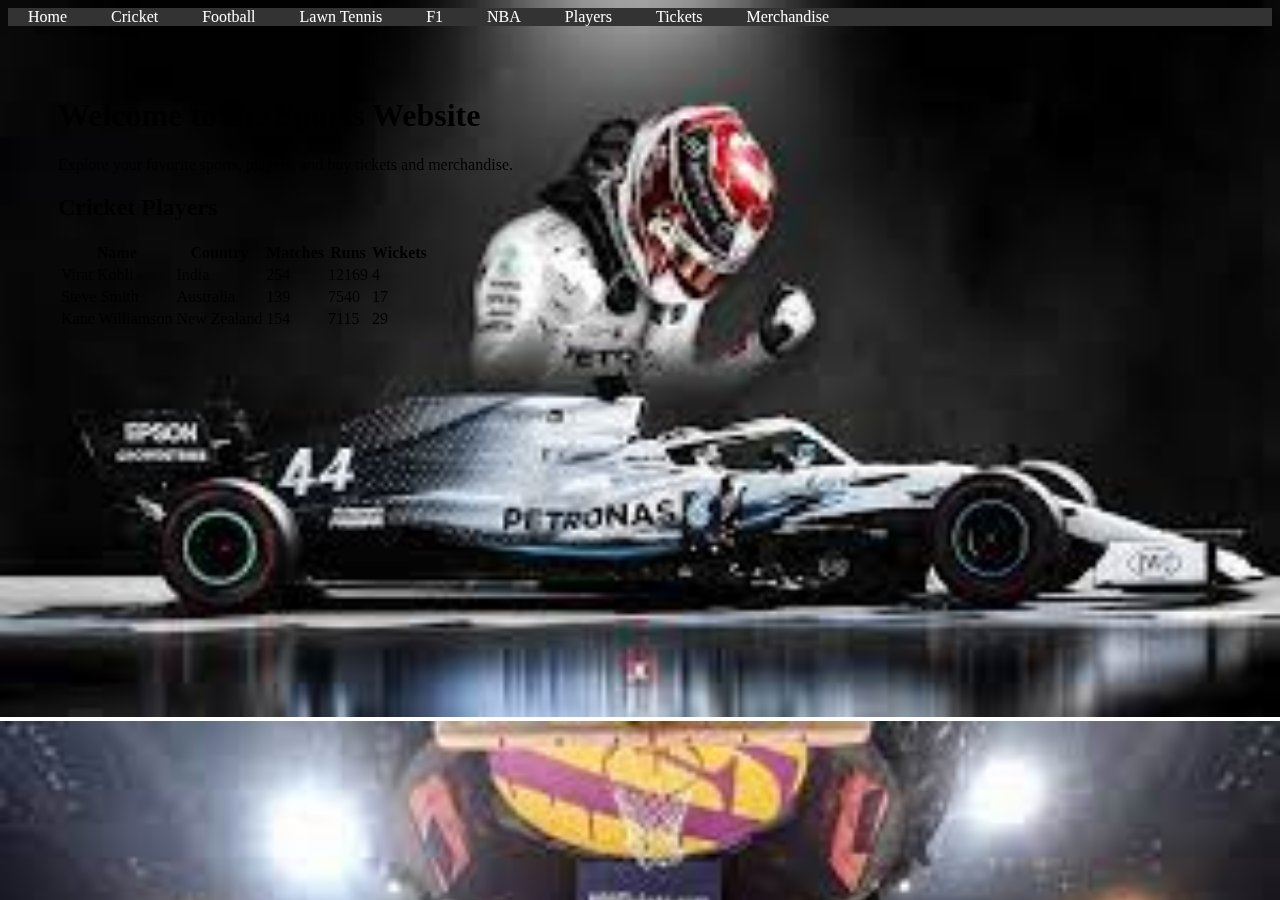
==== sportswebsite.html @ 08744020 "Add files via upload" ====
<!DOCTYPE html>
<html>
<head>
  <title>Sports Website</title>
  <style>

    nav {
      background-color: #333;
    }

    nav a {
      color: white;
      padding: 10px 20px;
      text-decoration: none;
    }

    .content {
      padding: 50px;
    }

    
    .marquee-container {
      position: fixed;
      top: 0;
      left: 0;
      width: 100%;
      height: 100%;
      z-index: -1;
      overflow: hidden;
    }

    .marquee-images {
      animation: marquee-animation 5s linear infinite;
      width: 100%;
    }

    
    }
  </style>
</head>
<body>
  <nav>
    <a href="#" class="active">Home</a>
    <a href="#">Cricket</a>
    <a href="#">Football</a>
    <a href="#">Lawn Tennis</a>
    <a href="#">F1</a>
    <a href="#">NBA</a>
    <a href="#">Players</a>
    <a href="#">Tickets</a>
    <a href="#">Merchandise</a>
  </nav>

  <div class="marquee-container">
    <img class="marquee-images" src="download (1).jpg" alt="Moving Image 1">
    <img class="marquee-images" src="download.jpg" alt="Moving Image 2">
    <img class="marquee-images" src="gettyimages-1436025143-612x612.jpg" alt="Moving Image 3">
  </div>

  <div class="content">
    <h1>Welcome to the Sports Website</h1>
    <p>Explore your favorite sports, players, and buy tickets and merchandise.</p>

    <h2>Cricket Players</h2>
    <table>
      <tr>
        <th>Name</th>
        <th>Country</th>
        <th>Matches</th>
        <th>Runs</th>
        <th>Wickets</th>
      </tr>
      <tr>
        <td>Virat Kohli</td>
        <td>India</td>
        <td>254</td>
        <td>12169</td>
        <td>4</td>
      </tr>
      <tr>
        <td>Steve Smith</td>
        <td>Australia</td>
        <td>139</td>
        <td>7540</td>
        <td>17</td>
      </tr>
      <tr>
        <td>Kane Williamson</td>
        <td>New Zealand</td>
        <td>154</td>
        <td>7115</td>
        <td>29</td>
      </tr>
    </table>
  </div>
</body>
</html>
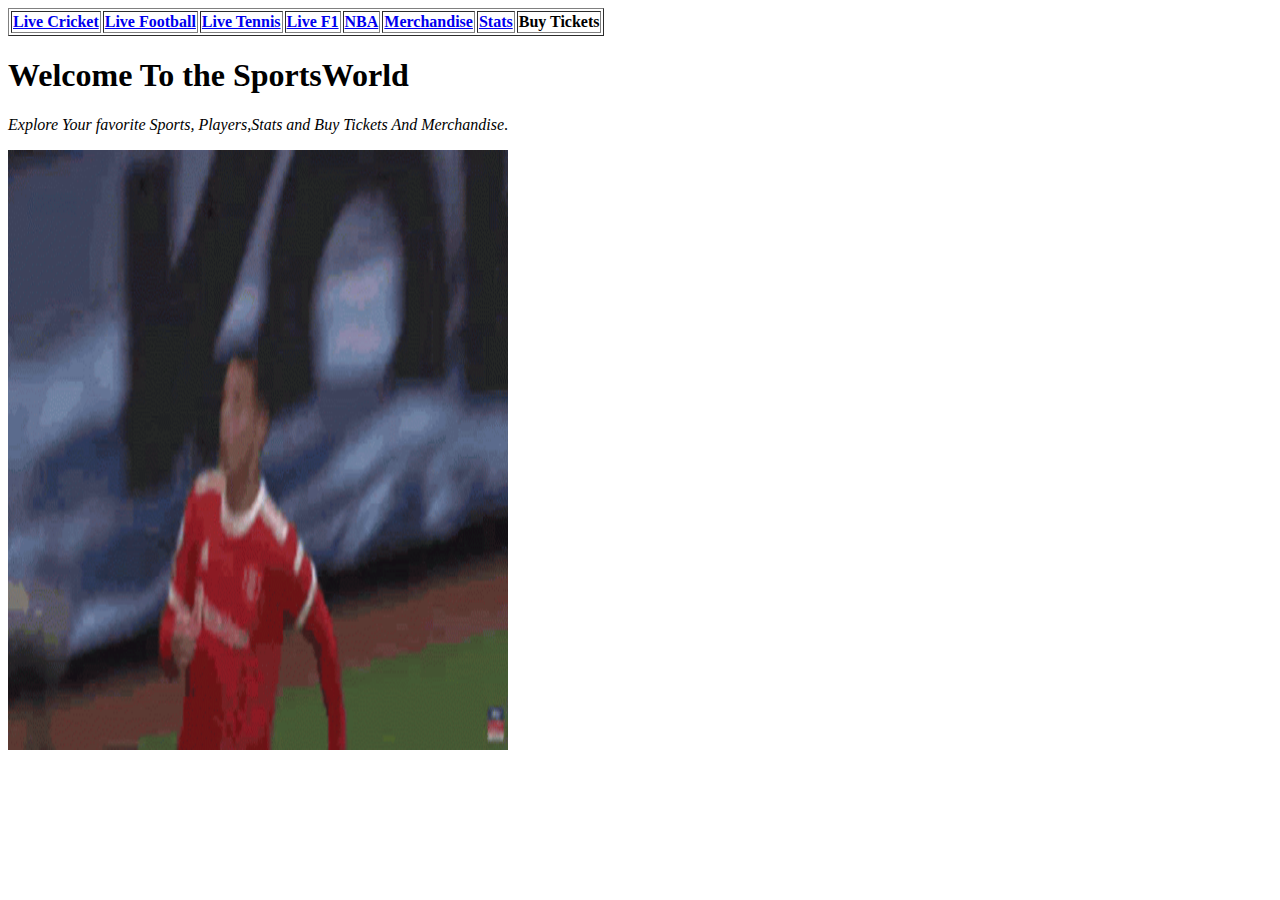
==== commit 565c514c: "Add files via upload" ====
--- a/sportswebsite.html
+++ b/sportswebsite.html
@@ -2,97 +2,43 @@
 <!DOCTYPE html>
 <html>
 <head>
-  <title>Sports Website</title>
-  <style>
-
-    nav {
-      background-color: #333;
-    }
-
-    nav a {
-      color: white;
-      padding: 10px 20px;
-      text-decoration: none;
-    }
-
-    .content {
-      padding: 50px;
-    }
+  <title>SportsWorld</title>
+      <table>
+      <table border="1">
+          <tr>
+              <th>
+              <a href="https://www.cricbuzz.com/cricket-match/live-scores" target="_blank"> Live Cricket </a>
+              </th>
+              <th>
+              <a href="https://www.goal.com/en-in/live-scores" target="_blank"> Live Football </a>
+            </th>
+              <th>
+              <a href="https://www.livescore.in/tennis/" target="_blank"> Live Tennis </a>
+            </th>
+              <th>
+              <a href="https://www.formula1.com/en/f1-live-lite.html" target="_blank"> Live F1 </a>
+            </th>
+              <th>
+              <a href="https://www.nba.com/watch/featured" target="_blank"> NBA </a>
+            </th>
+              <th>
+                <a href="https://www.nike.com/in/w/new-clothing-3n82yz6ymx6" target="_blank"> Merchandise </a>
+              <th>
+                <a href="https://www.sportstats.ca/" target="_blank"> Stats </a>
+              <th>Buy Tickets</th>
+          </tr>
+      </table>
+  
+</head>
+<body>
+  <div class="content">
+    <h1>Welcome To the SportsWorld</h1>
+    <p><i>Explore Your favorite Sports, Players,Stats and Buy Tickets And Merchandise</i>.</p>
+    <img src="siuuu-siuu.gif" alt="Ronaldo" style="width: 500px;px;height: 600px;px;">
+    
 
     
-    .marquee-container {
-      position: fixed;
-      top: 0;
-      left: 0;
-      width: 100%;
-      height: 100%;
-      z-index: -1;
-      overflow: hidden;
-    }
-
-    .marquee-images {
-      animation: marquee-animation 5s linear infinite;
-      width: 100%;
-    }
-
-    
-    }
-  </style>
-</head>
-<body>
-  <nav>
-    <a href="#" class="active">Home</a>
-    <a href="#">Cricket</a>
-    <a href="#">Football</a>
-    <a href="#">Lawn Tennis</a>
-    <a href="#">F1</a>
-    <a href="#">NBA</a>
-    <a href="#">Players</a>
-    <a href="#">Tickets</a>
-    <a href="#">Merchandise</a>
-  </nav>
-
-  <div class="marquee-container">
-    <img class="marquee-images" src="download (1).jpg" alt="Moving Image 1">
-    <img class="marquee-images" src="download.jpg" alt="Moving Image 2">
-    <img class="marquee-images" src="gettyimages-1436025143-612x612.jpg" alt="Moving Image 3">
   </div>
 
-  <div class="content">
-    <h1>Welcome to the Sports Website</h1>
-    <p>Explore your favorite sports, players, and buy tickets and merchandise.</p>
-
-    <h2>Cricket Players</h2>
-    <table>
-      <tr>
-        <th>Name</th>
-        <th>Country</th>
-        <th>Matches</th>
-        <th>Runs</th>
-        <th>Wickets</th>
-      </tr>
-      <tr>
-        <td>Virat Kohli</td>
-        <td>India</td>
-        <td>254</td>
-        <td>12169</td>
-        <td>4</td>
-      </tr>
-      <tr>
-        <td>Steve Smith</td>
-        <td>Australia</td>
-        <td>139</td>
-        <td>7540</td>
-        <td>17</td>
-      </tr>
-      <tr>
-        <td>Kane Williamson</td>
-        <td>New Zealand</td>
-        <td>154</td>
-        <td>7115</td>
-        <td>29</td>
-      </tr>
-    </table>
-  </div>
 </body>
 </html>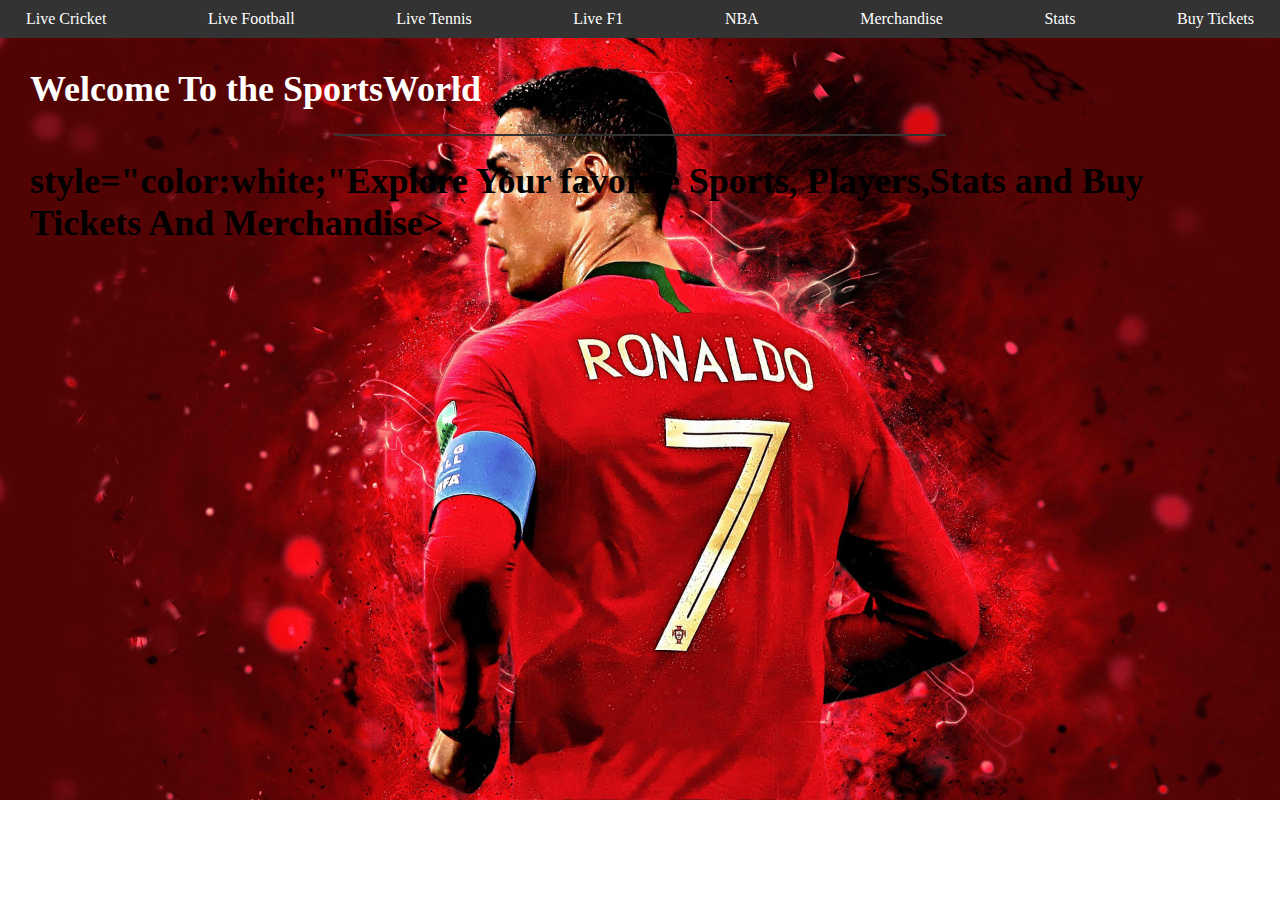
==== commit 03da4279: "Add files via upload" ====
--- a/sportswebsite.html
+++ b/sportswebsite.html
@@ -1,44 +1,28 @@
-
 <!DOCTYPE html>
 <html>
 <head>
   <title>SportsWorld</title>
-      <table>
-      <table border="1">
-          <tr>
-              <th>
-              <a href="https://www.cricbuzz.com/cricket-match/live-scores" target="_blank"> Live Cricket </a>
-              </th>
-              <th>
-              <a href="https://www.goal.com/en-in/live-scores" target="_blank"> Live Football </a>
-            </th>
-              <th>
-              <a href="https://www.livescore.in/tennis/" target="_blank"> Live Tennis </a>
-            </th>
-              <th>
-              <a href="https://www.formula1.com/en/f1-live-lite.html" target="_blank"> Live F1 </a>
-            </th>
-              <th>
-              <a href="https://www.nba.com/watch/featured" target="_blank"> NBA </a>
-            </th>
-              <th>
-                <a href="https://www.nike.com/in/w/new-clothing-3n82yz6ymx6" target="_blank"> Merchandise </a>
-              <th>
-                <a href="https://www.sportstats.ca/" target="_blank"> Stats </a>
-              <th>Buy Tickets</th>
-          </tr>
-      </table>
-  
+  <link rel="stylesheet" href="styles.css">
 </head>
 <body>
+  <nav class="navbar">
+      <ul>
+        <li><a href="https://www.cricbuzz.com/cricket-match/live-scores" target="_blank">Live Cricket</a></li>
+        <li><a href="https://www.goal.com/en-in/live-scores" target="_blank">Live Football</a></li>
+        <li><a href="https://www.livescore.in/tennis/" target="_blank">Live Tennis</a></li>
+        <li><a href="https://www.formula1.com/en/f1-live-lite.html" target="_blank">Live F1</a></li>
+        <li><a href="https://www.nba.com/watch/featured" target="_blank">NBA</a></li>
+        <li><a href="https://www.nike.com/in/w/new-clothing-3n82yz6ymx6" target="_blank">Merchandise</a></li>
+        <li><a href="https://www.sportstats.ca/" target="_blank">Stats</a></li>
+        <li><a href="#buy-tickets">Buy Tickets</a></li>
+      </ul>
+  </nav>
+
   <div class="content">
-    <h1>Welcome To the SportsWorld</h1>
-    <p><i>Explore Your favorite Sports, Players,Stats and Buy Tickets And Merchandise</i>.</p>
-    <img src="siuuu-siuu.gif" alt="Ronaldo" style="width: 500px;px;height: 600px;px;">
-    
-
-    
+    <h1 style=color:white;="title">Welcome To the SportsWorld</h1>
+    <hr class="divider">
+    <p><h1>style="color:white;"Explore Your favorite Sports, Players,Stats and Buy Tickets And Merchandise></h1></p>
   </div>
 
 </body>
-</html>+</html>
--- a/styles.css
+++ b/styles.css
@@ -0,0 +1,99 @@
+body {
+    margin: 0;
+    padding: 0;
+  }
+  
+  .navbar {
+    background-color: #333;
+    padding: 10px;
+  }
+  
+  .navbar ul {
+    list-style-type: none;
+    margin: 0;
+    padding: 0;
+    display: flex;
+    justify-content: space-between;
+  }
+  
+  .navbar li {
+    margin-right: 20px;
+  }
+  
+  .navbar li:last-child {
+    margin-right: 0;
+  }
+  
+  .navbar a {
+    color: white;
+    text-decoration: none;
+    padding: 8px 16px;
+  }
+  
+  .navbar a:hover {
+    background-color: #555;
+  }
+  
+  .content {
+    margin: 30px;
+  }
+  
+  h1 {
+    font-size: 36px;
+  }
+  
+  p {
+    font-size: 18px;
+  }
+  
+  img {
+    display: block;
+    margin-top: 20px;
+  }
+
+.title {
+    text-align: center;
+  }
+  
+  .divider {
+    width: 50%;
+    margin: 20px auto;
+    border: 1px solid #333;
+  }
+
+body {
+    background-image: url('1717717.jpg'); 
+    background-repeat: no-repeat;
+    background-size: cover;
+    transition: background-image 1s ease-in-out; 
+  }
+  
+  .title {
+    text-align: center;
+  }
+  
+  .divider {
+    width: 50%;
+    margin: 20px auto;
+    border: 1px solid #333;
+  }
+  
+
+  @keyframes changeBackground {
+    0% {
+      background-image: url(1717717.jpg);
+    }
+    50% {
+      background-image: url('2287608.jpg');
+    }
+    100% {
+      background-image: url('carlo.jpg');
+    }
+  }
+  
+ 
+  body {
+    animation: changeBackground 4s infinite; 
+  }
+  
+    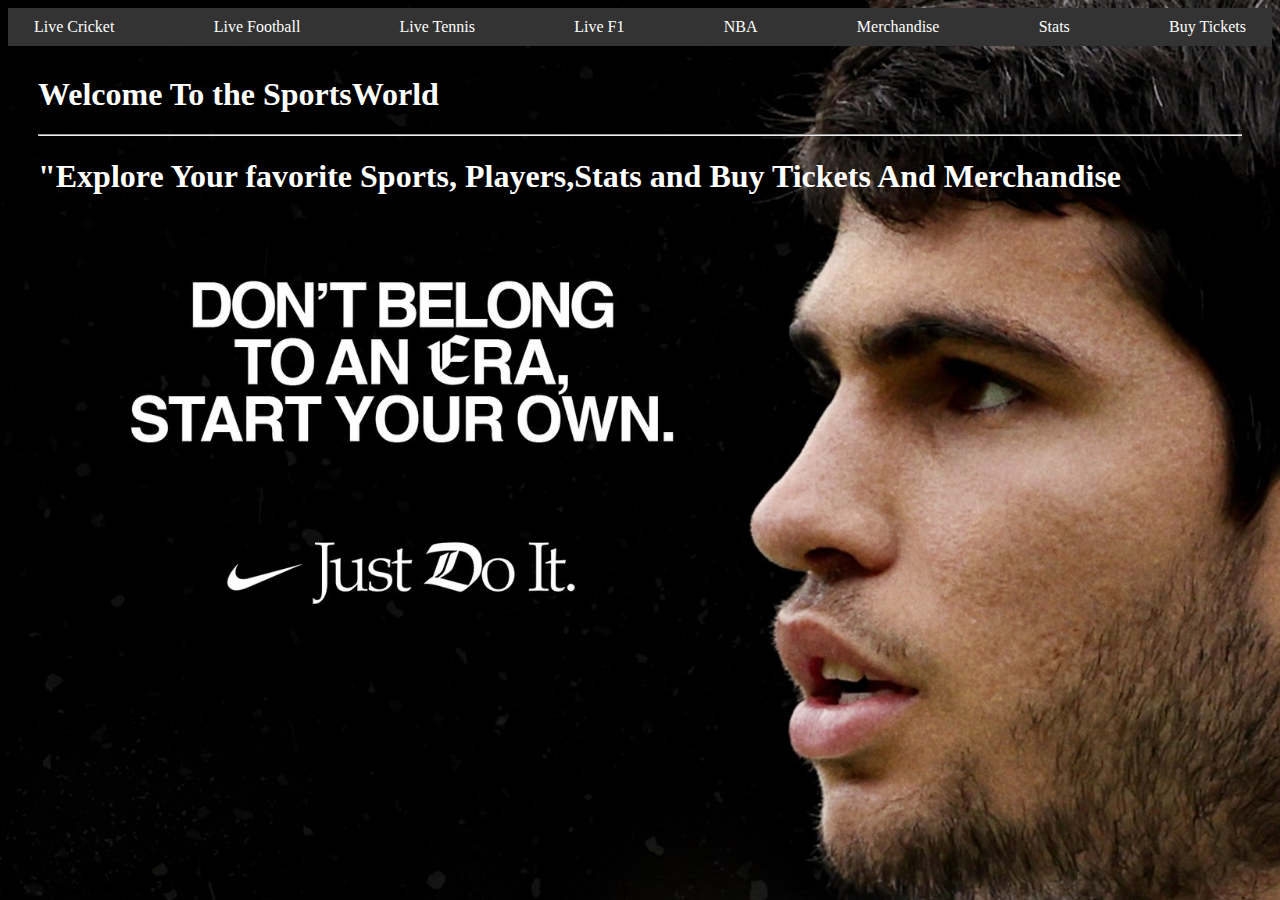
==== commit 8559fb47: "Add files via upload" ====
--- a/sportswebsite.html
+++ b/sportswebsite.html
@@ -13,15 +13,16 @@
         <li><a href="https://www.formula1.com/en/f1-live-lite.html" target="_blank">Live F1</a></li>
         <li><a href="https://www.nba.com/watch/featured" target="_blank">NBA</a></li>
         <li><a href="https://www.nike.com/in/w/new-clothing-3n82yz6ymx6" target="_blank">Merchandise</a></li>
-        <li><a href="https://www.sportstats.ca/" target="_blank">Stats</a></li>
+        <li><a href="stats.html" target="_blank">Stats</a></li>
         <li><a href="#buy-tickets">Buy Tickets</a></li>
       </ul>
   </nav>
 
   <div class="content">
-    <h1 style=color:white;="title">Welcome To the SportsWorld</h1>
+    <h1 style="title">Welcome To the SportsWorld</h1>
     <hr class="divider">
-    <p><h1>style="color:white;"Explore Your favorite Sports, Players,Stats and Buy Tickets And Merchandise></h1></p>
+    
+    <p><h1>"Explore Your favorite Sports, Players,Stats and Buy Tickets And Merchandise</h1></p>
   </div>
 
 </body>
--- a/styles.css
+++ b/styles.css
@@ -1,99 +1,74 @@
 body {
-    margin: 0;
-    padding: 0;
+  background-image: url('carlo.jpg'); 
+  background-repeat: no-repeat;
+  background-size: cover;
+  transition: background-image 5s ease-in-out; 
+  color: white; 
+}
+
+.navbar {
+  background-color: #333;
+  padding: 10px;
+}
+
+.navbar ul {
+  list-style-type: none;
+  margin: 0;
+  padding: 0;
+  display: flex;
+  justify-content:space-between;
+}
+
+.navbar li {
+  margin-right: 20px;
+}
+
+.navbar li:last-child {
+  margin-right: 0;
+}
+
+.navbar a {
+  color: white;
+  text-decoration: none;
+  padding: 8px 16px;
+}
+
+.navbar a:hover {
+  background-color: #555;
+}
+
+.content {
+  margin: 30px;
+}
+
+h1.title {
+  font-size: 36px;
+  text-align: center; 
+}
+
+p {
+  font-size: 18px;
+}
+
+img {
+  display: block;
+  margin-top: 20px;
+}
+
+
+@keyframes changeBackground {
+  0% {
+    background-image: url('1717717.jpg');
   }
-  
-  .navbar {
-    background-color: #333;
-    padding: 10px;
+  50% {
+    background-image: url('2287608.jpg');
   }
-  
-  .navbar ul {
-    list-style-type: none;
-    margin: 0;
-    padding: 0;
-    display: flex;
-    justify-content: space-between;
+  100% {
+    background-image: url('carlo.jpg');
   }
-  
-  .navbar li {
-    margin-right: 20px;
-  }
-  
-  .navbar li:last-child {
-    margin-right: 0;
-  }
-  
-  .navbar a {
-    color: white;
-    text-decoration: none;
-    padding: 8px 16px;
-  }
-  
-  .navbar a:hover {
-    background-color: #555;
-  }
-  
-  .content {
-    margin: 30px;
-  }
-  
-  h1 {
-    font-size: 36px;
-  }
-  
-  p {
-    font-size: 18px;
-  }
-  
-  img {
-    display: block;
-    margin-top: 20px;
-  }
+}
 
-.title {
-    text-align: center;
-  }
-  
-  .divider {
-    width: 50%;
-    margin: 20px auto;
-    border: 1px solid #333;
-  }
 
 body {
-    background-image: url('1717717.jpg'); 
-    background-repeat: no-repeat;
-    background-size: cover;
-    transition: background-image 1s ease-in-out; 
-  }
-  
-  .title {
-    text-align: center;
-  }
-  
-  .divider {
-    width: 50%;
-    margin: 20px auto;
-    border: 1px solid #333;
-  }
-  
-
-  @keyframes changeBackground {
-    0% {
-      background-image: url(1717717.jpg);
-    }
-    50% {
-      background-image: url('2287608.jpg');
-    }
-    100% {
-      background-image: url('carlo.jpg');
-    }
-  }
-  
- 
-  body {
-    animation: changeBackground 4s infinite; 
-  }
-  
-    +  animation: changeBackground 5s infinite; 
+}
